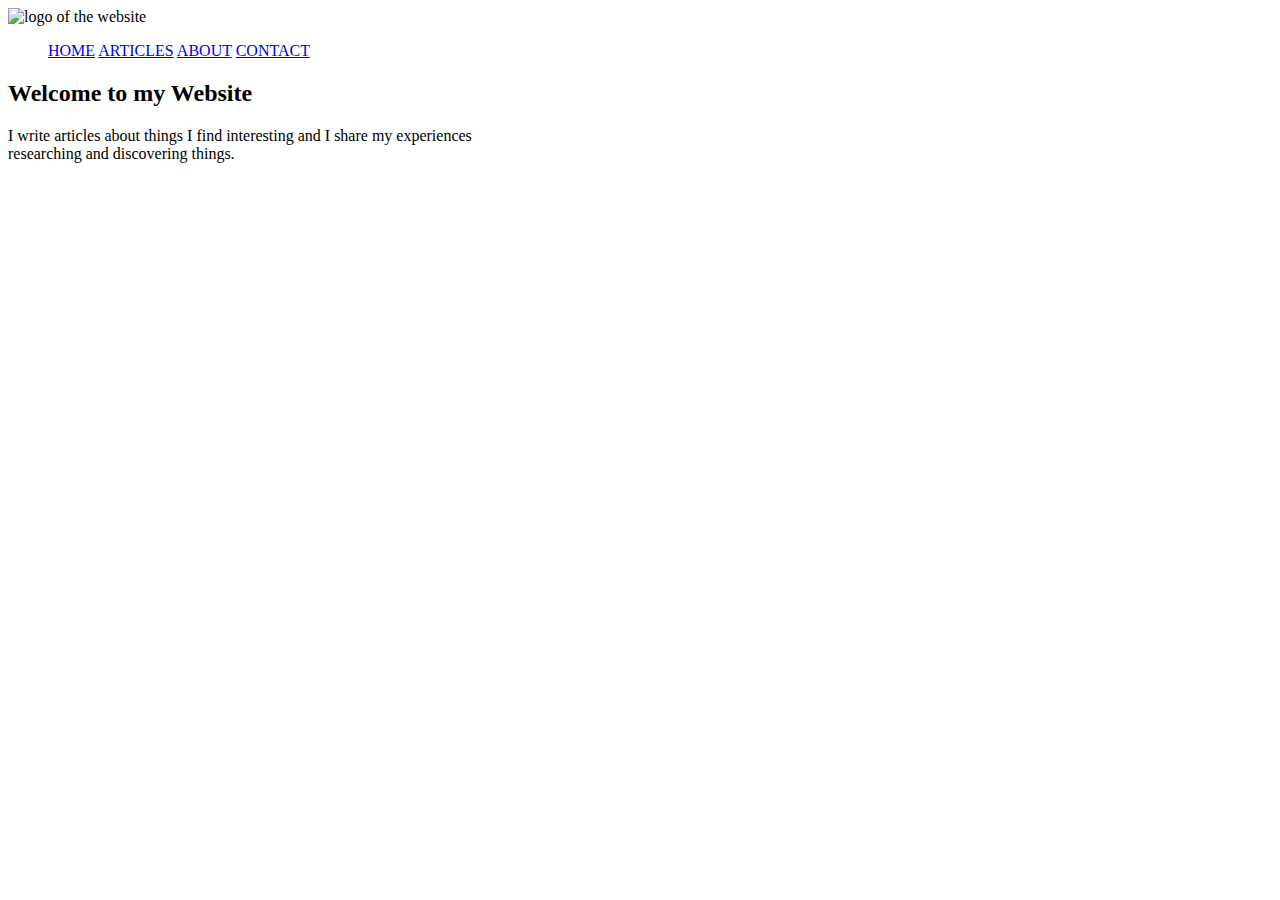
==== index.html @ 4eef19fd "Create index.html" ====
<!DOCTYPE html>
<html lang="en">
<head>
    <meta charset="UTF-8">
    <meta name="viewport" content="width=device-width, initial-scale=1.0">
    <meta http-equiv="X-UA-Compatible" content="ie=edge">
    <title>My Stylish Blog</title>
    <link rel="stylesheet" href="styles.css">
</head>
<body>
    <header>
        <img class="logo" src="logo.png" alt="logo of the website" />
        <nav>
            <ul class="navi">
                <a href="#" class="nav-link">HOME</a>
                <a href="#" class="nav-link">ARTICLES</a>
                <a href="#" class="nav-link">ABOUT</a>
                <a href="#" class="nav-link nav-link-last">CONTACT</a>
            </ul>
        </nav>
    </header>
    <dev class="introduction">
        <h2>Welcome to my Website</h2>
        <p>I write articles about things I find interesting and I share my experiences <br/> researching and discovering things.</p>
    </dev>
    <div class="articles">
        
    </div>
</body>
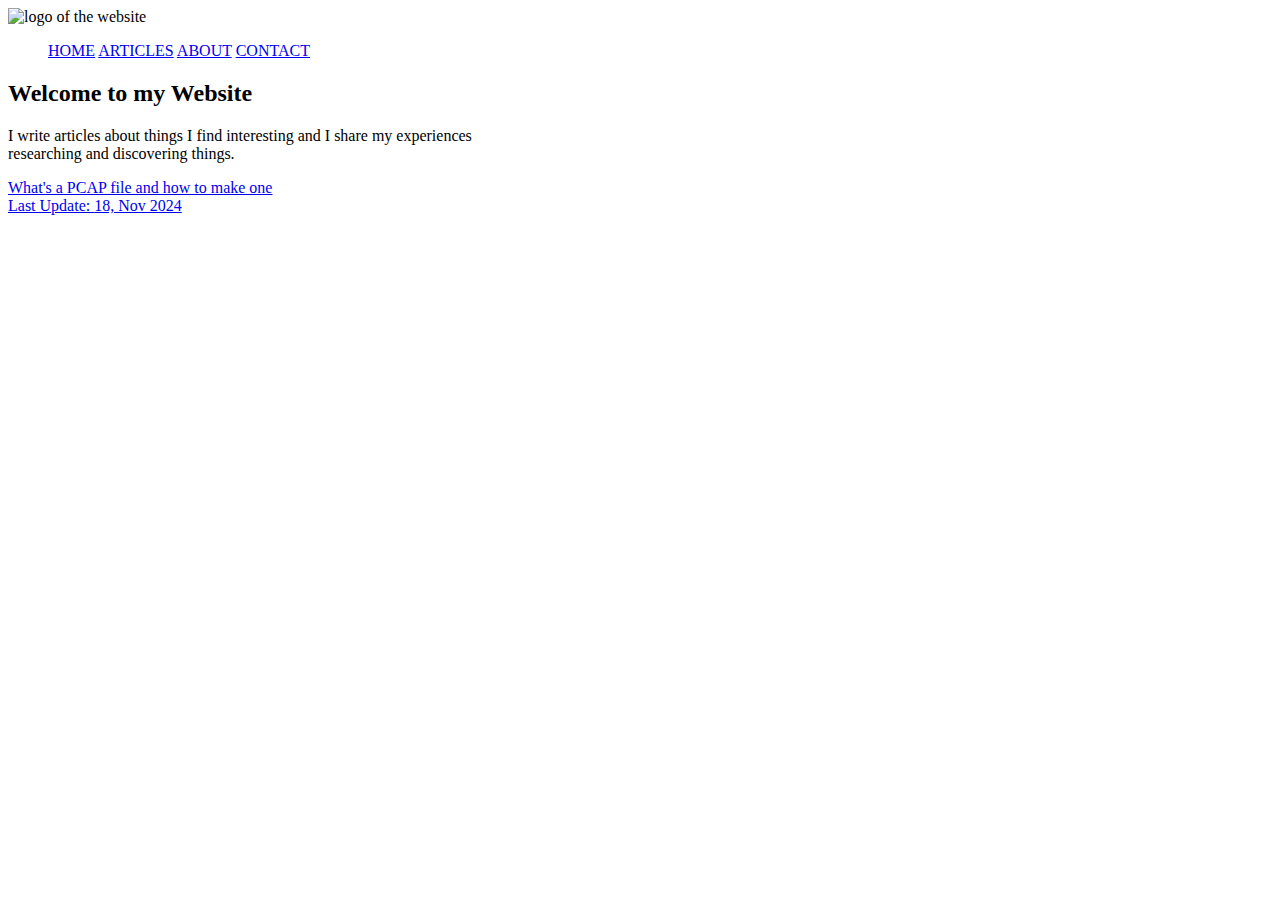
==== commit e96531bb: "Update index.html" ====
--- a/index.html
+++ b/index.html
@@ -13,7 +13,7 @@
         <nav>
             <ul class="navi">
                 <a href="#" class="nav-link">HOME</a>
-                <a href="#" class="nav-link">ARTICLES</a>
+                <a href="#articles" class="nav-link">ARTICLES</a>
                 <a href="#" class="nav-link">ABOUT</a>
                 <a href="#" class="nav-link nav-link-last">CONTACT</a>
             </ul>
@@ -23,7 +23,26 @@
         <h2>Welcome to my Website</h2>
         <p>I write articles about things I find interesting and I share my experiences <br/> researching and discovering things.</p>
     </dev>
-    <div class="articles">
-        
+    <div id="articles" class="articles">
+        <div class="ag-format-container">
+            <div class="ag-courses_box">
+              <div class="ag-courses_item">
+                <a href="/website/article/pcap/pcap.html" class="ag-courses-item_link">
+                  <div class="ag-courses-item_bg"></div>
+          
+                  <div class="ag-courses-item_title">
+                    What's a PCAP file and how to make one
+                  </div>
+          
+                  <div class="ag-courses-item_date-box">
+                    Last Update:
+                    <span class="ag-courses-item_date">
+                        18, Nov 2024
+                    </span>
+                  </div>
+                </a>
+              </div>
+            </div>
+          </div>
     </div>
 </body>
